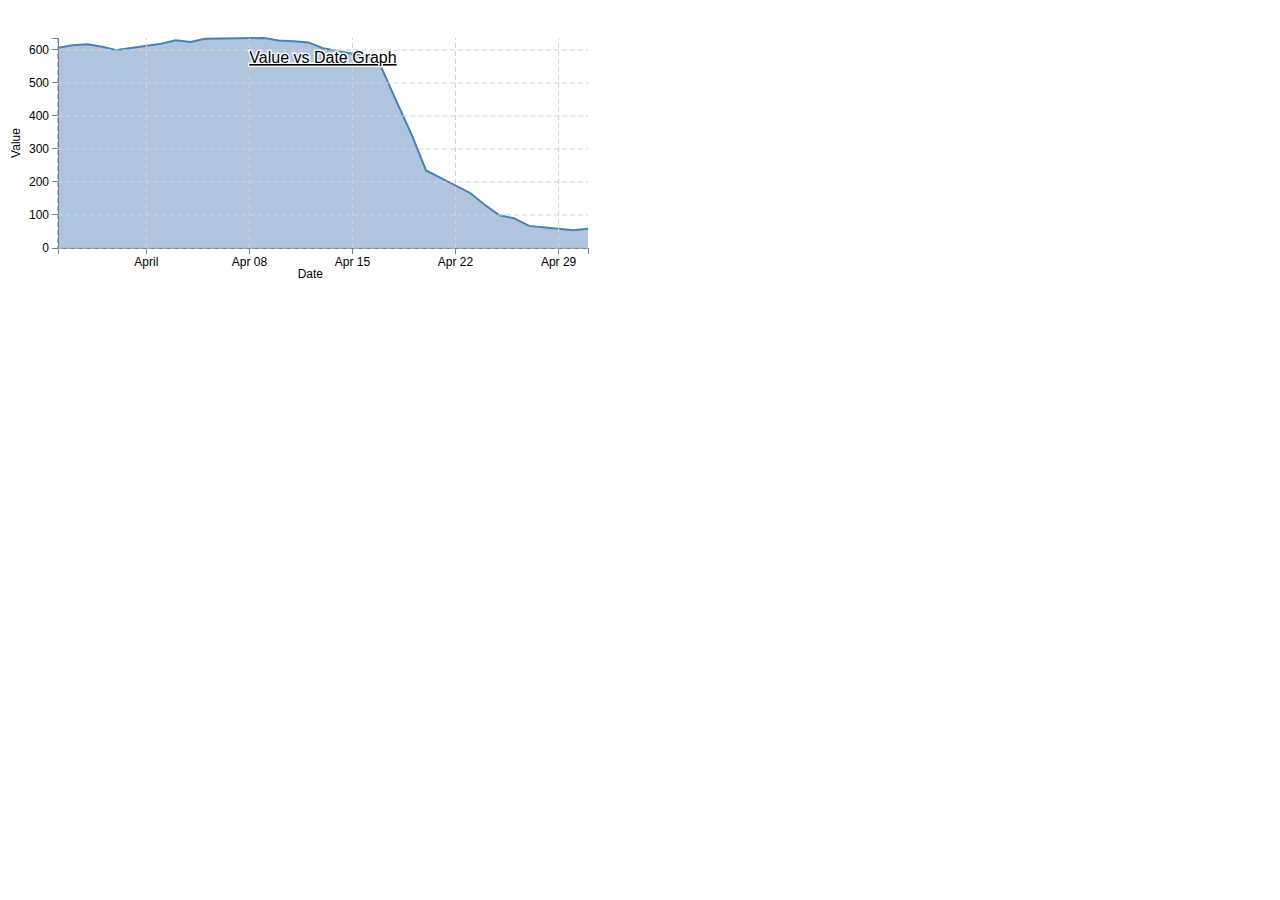
==== index.html @ dc5377a7 "draw a line chart" ====
<!DOCTYPE html>
<html>
	<head>
		<meta charset="utf-8">
		<style type="text/css">
			body {
				font: 12px Arial;
			}

			path {
				stroke: steelblue;
				stroke-width: 2;
				fill:none;
			}

			.axis path, .axis line {
				stroke: grey;
				stroke-width: 1;
				fill: none;
				shape-rendering: crispEdges;
			}

			.grid .tick {
				stroke: lightgrey; 
				opacity: 0.7;
			}

			.grid path {
				stroke-width: 1; 
			}

			.area {
				fill: lightsteelblue;
				stroke-width: 0;
			}

			text.shadow {
				stroke: white;
				stroke-width: 3;
				opacity: 0.9;
			}
		</style>
	</head>
	<body>
		<script type="text/javascript" src="d3/d3.v3.js"></script>
		<script type="text/javascript">
			var margin = {
				top: 30,
				right: 20,
				bottom: 30,
				left: 50
			},
				width = 600 - margin.left - margin.right,
				height = 270 - margin.top - margin.bottom;

			var parseDate = d3.time.format("%d-%b-%y").parse;

			var x = d3.time.scale().range([0, width]);
			var y = d3.scale.linear().range([height, 0]);

			var xAxis = d3.svg.axis().scale(x)
				.orient("bottom").ticks(5);
			var yAxis = d3.svg.axis().scale(y)
				.orient("left").ticks(5);

			var area = d3.svg.area()
				.x(function(d){return x(d.date);})
				.y0(height)
				.y1(function(d){return y(d.close);});

			var valueline = d3.svg.line()
				.interpolate("linear")
				.x(function(d) {return x(d.date);})
				.y(function(d) {return y(d.close);});

			var svg = d3.select("body").append("svg")
					.attr("width", width + margin.left + margin.right)
					.attr("height", height + margin.top + margin.bottom)
					.append("g")
					.attr("transform", "translate(" + margin.left +"," + margin.top +")");

			function make_x_axis(){
				return d3.svg.axis()
					.scale(x)
					.orient("bottom")
					.ticks(5);
			}

			var make_y_axis = function(){
				return d3.svg.axis()
				.scale(y)
				.orient("left")
				.ticks(5)
			};

			d3.tsv("data/data.tsv", function(data) {
				data.forEach(function(d){
					d.date = parseDate(d.date);
					d.close = +d.close;
				});

				x.domain(d3.extent(data, function(d) {return d.date;}));
				y.domain([0, d3.max(data, function(d) {return d.close;})]);

				svg.append("path")
					.datum(data)
					.attr("class", "area")
					.attr("d", area);

				svg.append("path")
					.attr("class", "line")
					.attr("d", valueline(data));

				svg.append("g")
					.attr("class", "x axis")
					.attr("transform", "translate(0, " + height +")")
					.call(xAxis);

				svg.append("text")
					.attr("transform","translate(" + (width/2) + ", " + (height + margin.bottom) +")")
					.style("text-anchor", "end")
					.text("Date");

				svg.append("g")
					.attr("class", "y axis")
					.call(yAxis);

				svg.append("text")
			        .attr("transform", "rotate(-90)")
			        .attr("y", 0 - margin.left)
			        .attr("x", 0 - (height / 2))
			        .attr("dy", "1em")
			        .style("text-anchor", "middle")
			        .text("Value");

			    svg.append("text")
		            .attr("x", width/2)
		            .attr("y", 25)
		            .attr("text-anchor", "middle")
		            .style("font-size", "16px")
		            .style("text-decoration", "underline")
		            .attr("class", "shadow")
		            .text("Value vs Date Graph");

		        svg.append("text")
		            .attr("x", width/2)
		            .attr("y", 25)
		            .attr("text-anchor", "middle")
		            .style("font-size", "16px")
		            .style("text-decoration", "underline")
		            .text("Value vs Date Graph");

		        svg.append("g")
		        	.attr("class", "grid")
		        	.attr("transform", "translate( 0," + height + ")")
		        	.style("stroke-dasharray", ("5, 3"))
		        	.call(make_x_axis()
		        		.tickSize(-height, 0, 0)
		        		.tickFormat("")
		        	);

		        svg.append("g")
		        	.attr("class", "grid")
		        	.style("stroke-dasharray", ("5, 3"))
		        	.call(make_y_axis()
		        		.tickSize(-width, 0, 0)
		        		.tickFormat("")
		        	);
			});

	</script>
	</body>
</html>
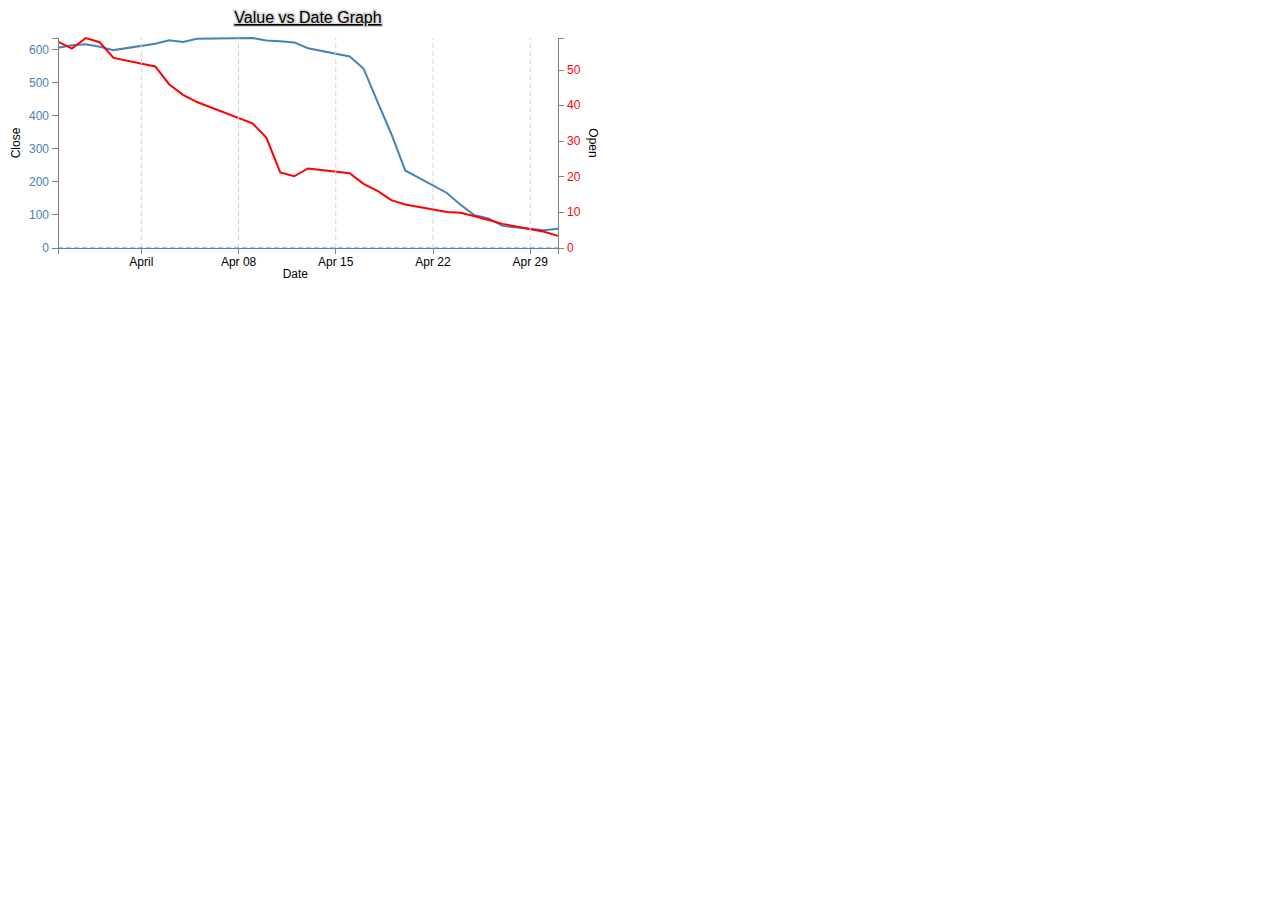
==== commit f0161276: "add a second line" ====
--- a/index.html
+++ b/index.html
@@ -8,7 +8,7 @@
 			}
 
 			path {
-				stroke: steelblue;
+				stroke:steelblue;
 				stroke-width: 2;
 				fill:none;
 			}
@@ -35,7 +35,7 @@
 			}
 
 			text.shadow {
-				stroke: white;
+				stroke: lightgrey;
 				stroke-width: 3;
 				opacity: 0.9;
 			}
@@ -46,7 +46,7 @@
 		<script type="text/javascript">
 			var margin = {
 				top: 30,
-				right: 20,
+				right: 50,
 				bottom: 30,
 				left: 50
 			},
@@ -56,22 +56,30 @@
 			var parseDate = d3.time.format("%d-%b-%y").parse;
 
 			var x = d3.time.scale().range([0, width]);
-			var y = d3.scale.linear().range([height, 0]);
+			var y0 = d3.scale.linear().range([height, 0]);
+			var y1 = d3.scale.linear().range([height, 0]);
 
 			var xAxis = d3.svg.axis().scale(x)
 				.orient("bottom").ticks(5);
-			var yAxis = d3.svg.axis().scale(y)
+			var yAxisLeft = d3.svg.axis().scale(y0)
 				.orient("left").ticks(5);
-
-			var area = d3.svg.area()
-				.x(function(d){return x(d.date);})
-				.y0(height)
-				.y1(function(d){return y(d.close);});
+			var yAxisRight = d3.svg.axis().scale(y1)
+				.orient("right").ticks(5);
+
+			// var area = d3.svg.area()
+			// 	.x(function(d){return x(d.date);})
+			// 	.y0(height)
+			// 	.y1(function(d){return y(d.close);});
 
 			var valueline = d3.svg.line()
 				.interpolate("linear")
 				.x(function(d) {return x(d.date);})
-				.y(function(d) {return y(d.close);});
+				.y(function(d) {return y0(d.close);});
+
+			var valueline2 = d3.svg.line()
+				.interpolate("linear")
+				.x(function(d) {return x(d.date);})
+				.y(function(d) {return y1(d.open);});
 
 			var svg = d3.select("body").append("svg")
 					.attr("width", width + margin.left + margin.right)
@@ -86,30 +94,37 @@
 					.ticks(5);
 			}
 
-			var make_y_axis = function(){
-				return d3.svg.axis()
-				.scale(y)
-				.orient("left")
-				.ticks(5)
-			};
-
-			d3.tsv("data/data.tsv", function(data) {
+			// var make_y_axis = function(){
+			// 	return d3.svg.axis()
+			// 	.scale(y0)
+			// 	.orient("left")
+			// 	.ticks(5)
+			// };
+
+			d3.tsv("data/data2.tsv", function(data) {
 				data.forEach(function(d){
 					d.date = parseDate(d.date);
 					d.close = +d.close;
+					d.open = +d.open;
 				});
 
 				x.domain(d3.extent(data, function(d) {return d.date;}));
-				y.domain([0, d3.max(data, function(d) {return d.close;})]);
-
-				svg.append("path")
-					.datum(data)
-					.attr("class", "area")
-					.attr("d", area);
+				y0.domain([0, d3.max(data, function(d) {return d.close;})]);
+				y1.domain([0, d3.max(data, function(d) {return d.open;})]);
+
+				// svg.append("path")
+				// 	.datum(data)
+				// 	.attr("class", "area")
+				// 	.attr("d", area);
 
 				svg.append("path")
 					.attr("class", "line")
 					.attr("d", valueline(data));
+
+				svg.append("path")
+					.attr("class", "line")
+					.style("stroke", "red")
+					.attr("d", valueline2(data));
 
 				svg.append("g")
 					.attr("class", "x axis")
@@ -123,7 +138,14 @@
 
 				svg.append("g")
 					.attr("class", "y axis")
-					.call(yAxis);
+					.style("fill", "steelblue")
+					.call(yAxisLeft);
+
+				svg.append("g")
+					.attr("class", "y axis")
+					.attr("transform", "translate(" + width + ", 0)")
+					.style("fill", "red")
+					.call(yAxisRight);
 
 				svg.append("text")
 			        .attr("transform", "rotate(-90)")
@@ -131,11 +153,19 @@
 			        .attr("x", 0 - (height / 2))
 			        .attr("dy", "1em")
 			        .style("text-anchor", "middle")
-			        .text("Value");
+			        .text("Close");
+
+			    svg.append("text")
+			    	.attr("transform", "rotate(90)")
+			    	.attr("x", (height/2))
+			    	.attr("y", (-width - margin.right/2))
+			    	.attr("dy", "-0.5em")
+			    	.style("text-anchor", "middle")
+			    	.text("Open");
 
 			    svg.append("text")
 		            .attr("x", width/2)
-		            .attr("y", 25)
+		            .attr("y", -margin.top/2)
 		            .attr("text-anchor", "middle")
 		            .style("font-size", "16px")
 		            .style("text-decoration", "underline")
@@ -144,7 +174,7 @@
 
 		        svg.append("text")
 		            .attr("x", width/2)
-		            .attr("y", 25)
+		            .attr("y", -margin.top/2)
 		            .attr("text-anchor", "middle")
 		            .style("font-size", "16px")
 		            .style("text-decoration", "underline")
@@ -159,13 +189,13 @@
 		        		.tickFormat("")
 		        	);
 
-		        svg.append("g")
-		        	.attr("class", "grid")
-		        	.style("stroke-dasharray", ("5, 3"))
-		        	.call(make_y_axis()
-		        		.tickSize(-width, 0, 0)
-		        		.tickFormat("")
-		        	);
+		        // svg.append("g")
+		        // 	.attr("class", "grid")
+		        // 	.style("stroke-dasharray", ("5, 3"))
+		        // 	.call(make_y_axis()
+		        // 		.tickSize(-width, 0, 0)
+		        // 		.tickFormat("")
+		        // 	);
 			});
 
 	</script>
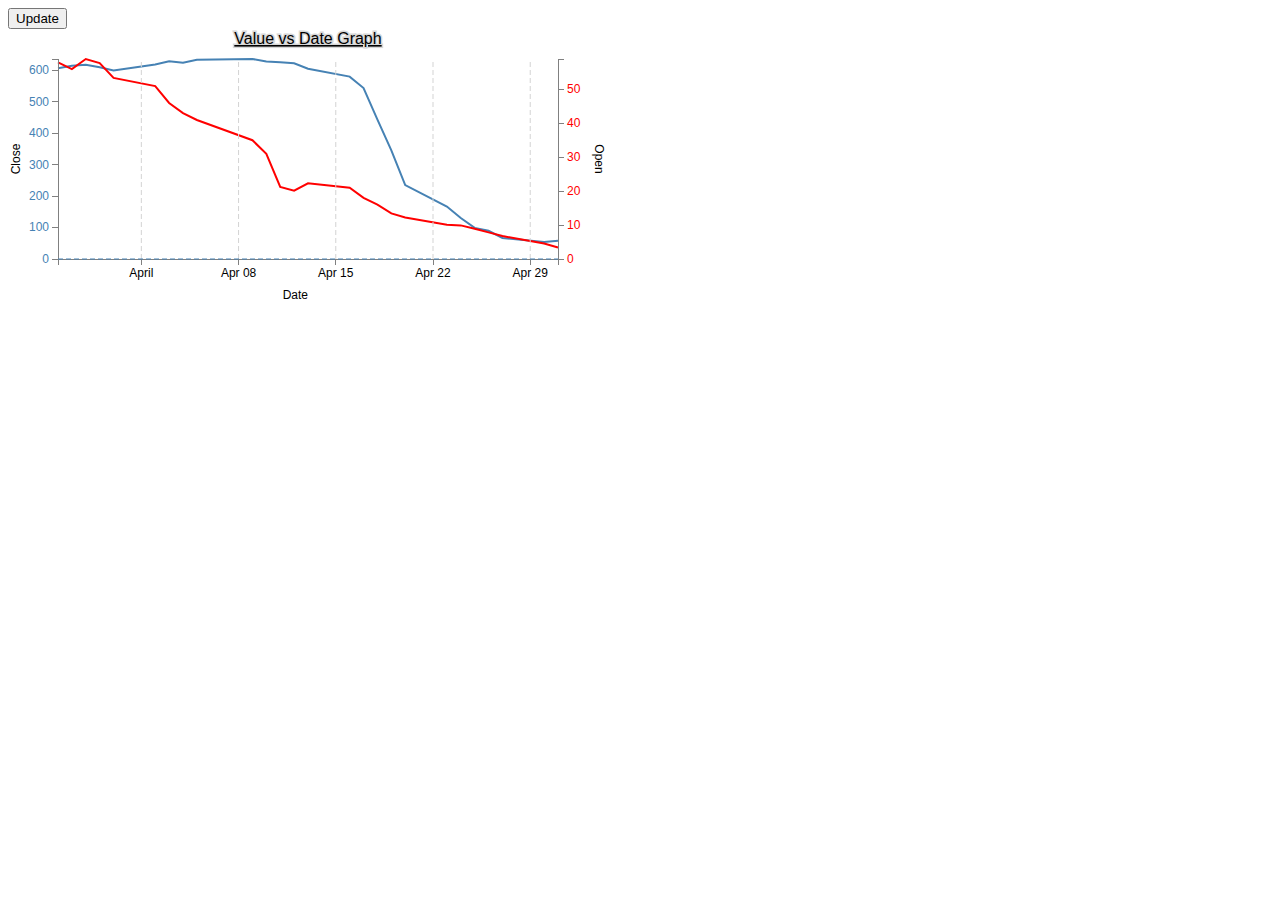
==== commit ededb817: "add line change animation" ====
--- a/index.html
+++ b/index.html
@@ -42,12 +42,16 @@
 		</style>
 	</head>
 	<body>
+		<div id="option">
+			<input name="updateButton" type="button" value="Update" onClick="updateData()">
+		</div>
+
 		<script type="text/javascript" src="d3/d3.v3.js"></script>
 		<script type="text/javascript">
 			var margin = {
 				top: 30,
 				right: 50,
-				bottom: 30,
+				bottom: 40,
 				left: 50
 			},
 				width = 600 - margin.left - margin.right,
@@ -129,7 +133,7 @@
 				svg.append("g")
 					.attr("class", "x axis")
 					.attr("transform", "translate(0, " + height +")")
-					.call(xAxis);
+					.call(xAxis);					
 
 				svg.append("text")
 					.attr("transform","translate(" + (width/2) + ", " + (height + margin.bottom) +")")
@@ -159,7 +163,7 @@
 			    	.attr("transform", "rotate(90)")
 			    	.attr("x", (height/2))
 			    	.attr("y", (-width - margin.right/2))
-			    	.attr("dy", "-0.5em")
+			    	.attr("dy", "-1em")
 			    	.style("text-anchor", "middle")
 			    	.text("Open");
 
@@ -198,6 +202,44 @@
 		        // 	);
 			});
 
-	</script>
+			function updateData(){
+				// Get the data again
+				d3.tsv("data/data-alt.tsv", function(data){
+					data.forEach(function(d){
+						d.date = parseDate(d.date);
+						d.close = +d.close;
+					});
+
+					x.domain(d3.extent(data, function(d) {return d.date;}));
+					y0.domain([0, d3.max(data, function(d) {return d.close;})]);
+
+					// Select the selection we want to apply our changes to
+					var svg = d3.select("body").transition();
+
+					// Make the changes
+					svg.select(".line")
+						.duration(750)
+						.attr("d", valueline(data));
+
+					svg.select(".x.axis")
+						.duration(750)
+						.call(xAxis);
+
+					svg.select(".y.axis")
+						.duration(750)
+						.call(yAxisLeft);
+
+					svg.select(".grid")
+						.duration(750)
+						.call(make_x_axis()
+			        		.tickSize(-height, 0, 0)
+			        		.tickFormat("")
+			        	);
+
+				});
+
+
+			}
+		</script>
 	</body>
 </html>